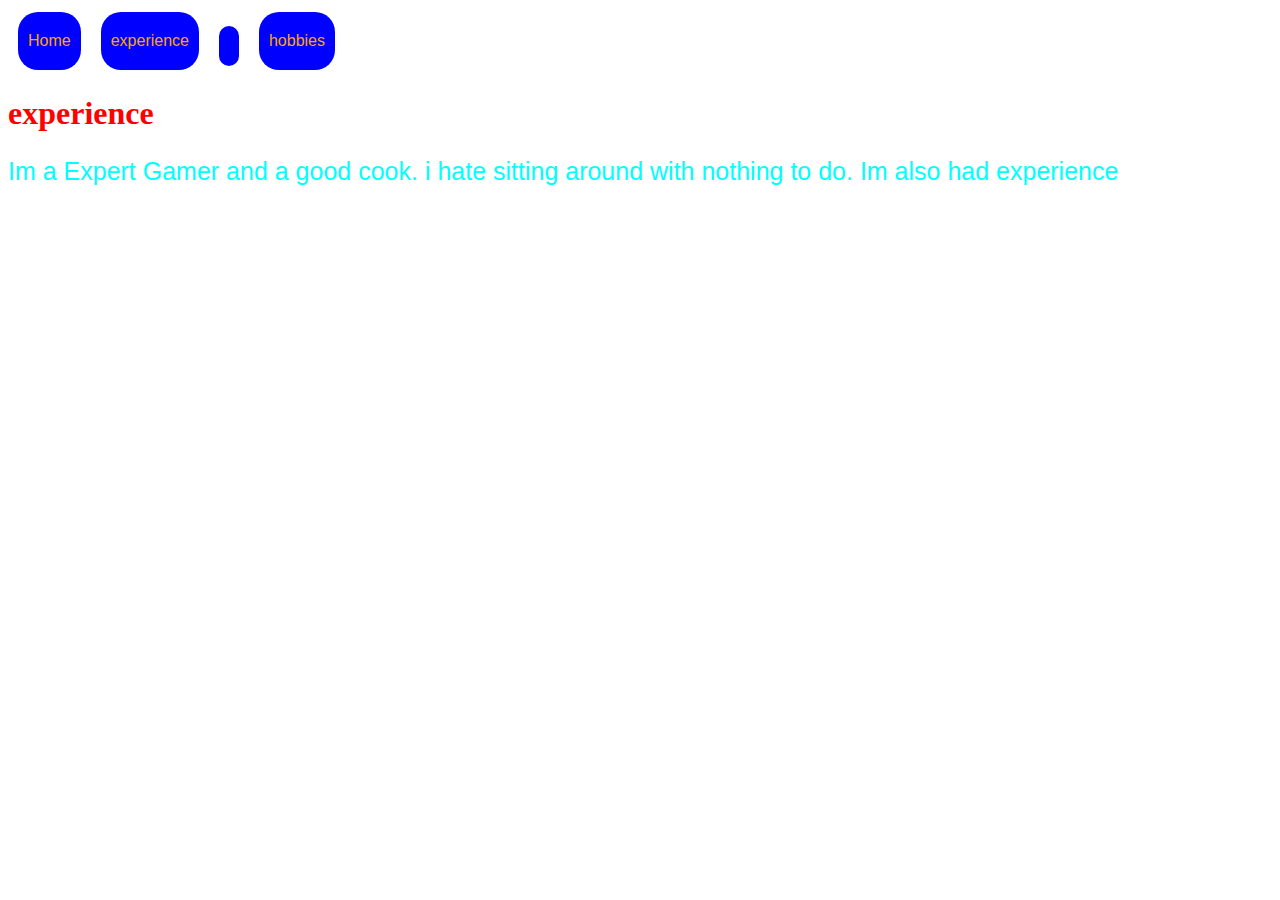
==== experience.html @ 78813d4c "first-git-push" ====
<html>
     
     <a href="Home.html"><button class_"btn1">Home</button></a
     <a href="experience.html"><button class"btn2"</button>experience<button></a>
  <a href="hobbies.html"><button class_"btn3">hobbies</button></a>
   <div class="box"
    
    <head>
         <link rel="stylesheet" href="style.css" type="text/css">
        
    </head>
    <body>
        <h1>experience</h1>
        <p>Im a Expert Gamer and a good cook. i hate sitting around with nothing to do. Im also had experience
           <p>
        <body>
            </html>
---- style.css ----
body{
  width:200%;
  height:50%;
  background-image: url(https://s-media-cache-ak0.pinimg.com/originals/01/01/c2/0101c28269fd4d2265335df663accc79.gif);
  background-size:cover;
  background-repeat:no-repeat; 
}

.box{
    background-color: white;
    border:soild-black 10px;
}

 button{
  background-color:blue;
  border:none;
  color:orange;
  padding:20px 10px;
  text-align:center; 
  font-size:16px;
  margin:4px 10px;
  cursor:pointer;
  border-radius:20px;
 }
 
 h1,p {
     color:Red;
 }
 
 p{
     font-family:"arial";
     font-size:25px;
     color:Cyan;
     
 }
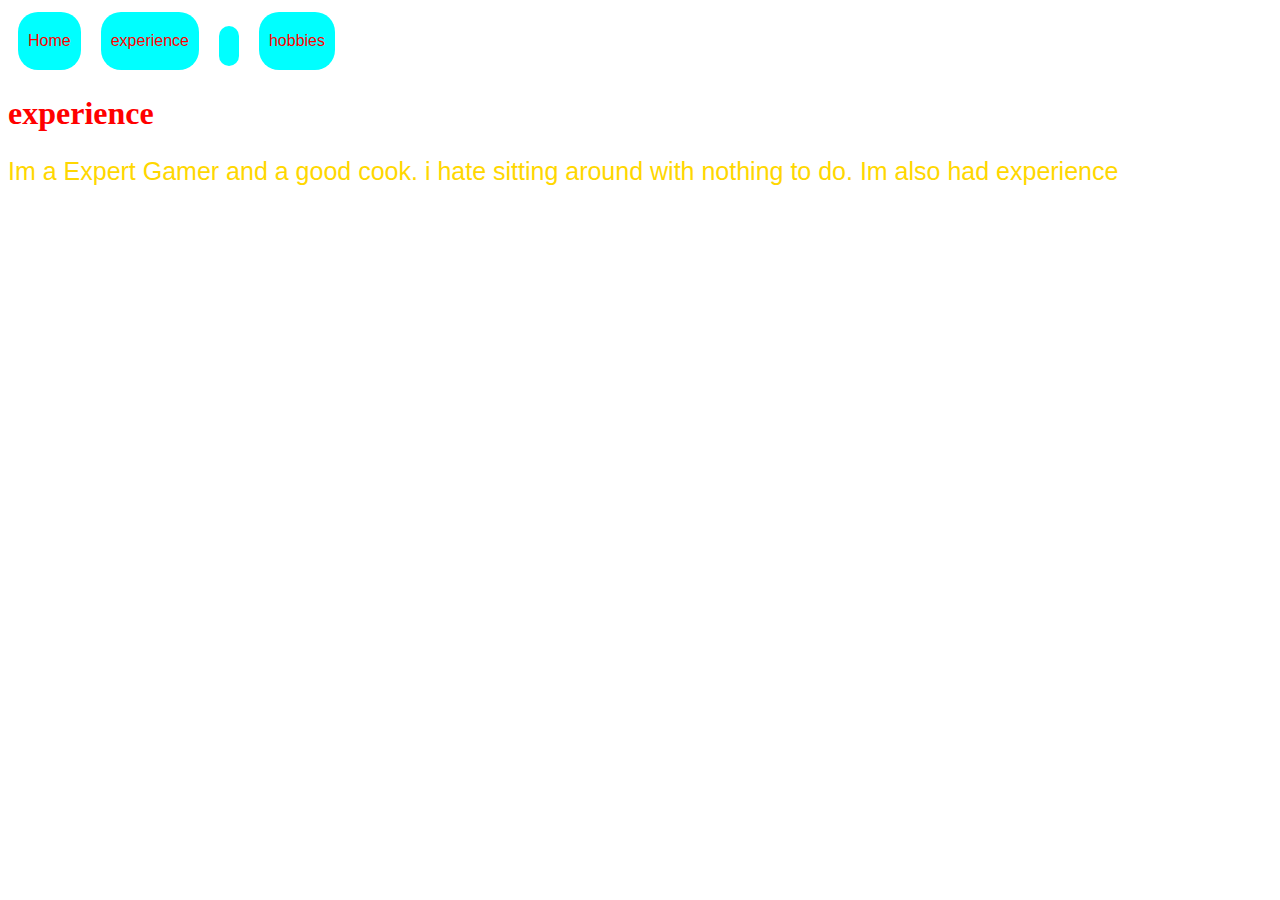
==== commit c3938abd: "update index" ====
--- a/experience.html
+++ b/experience.html
@@ -1,13 +1,14 @@
 <html>
      
-     <a href="Home.html"><button class_"btn1">Home</button></a
-     <a href="experience.html"><button class"btn2"</button>experience<button></a>
-  <a href="hobbies.html"><button class_"btn3">hobbies</button></a>
-   <div class="box"
+    
     
     <head>
          <link rel="stylesheet" href="style.css" type="text/css">
-        
+         
+        <a href="Home.html"><button class_"btn1">Home</button></a
+     <a href="experience.html"><button class"btn2"</button>experience<button></a>
+  <a href="hobbies.html"><button class_"btn3">hobbies</button></a>
+   <div class="box">
     </head>
     <body>
         <h1>experience</h1>
--- a/style.css
+++ b/style.css
@@ -3,18 +3,18 @@
   height:50%;
   background-image: url(https://s-media-cache-ak0.pinimg.com/originals/01/01/c2/0101c28269fd4d2265335df663accc79.gif);
   background-size:cover;
-  background-repeat:no-repeat; 
+  background-repeat:repeat;
 }
 
 .box{
-    background-color: white;
-    border:soild-black 10px;
+    background-color:white;
+    border:blue;20px;
 }
 
  button{
-  background-color:blue;
+  background-color:cyan;
   border:none;
-  color:orange;
+  color:red;
   padding:20px 10px;
   text-align:center; 
   font-size:16px;
@@ -30,6 +30,6 @@
  p{
      font-family:"arial";
      font-size:25px;
-     color:Cyan;
+     color:gold;
      
  }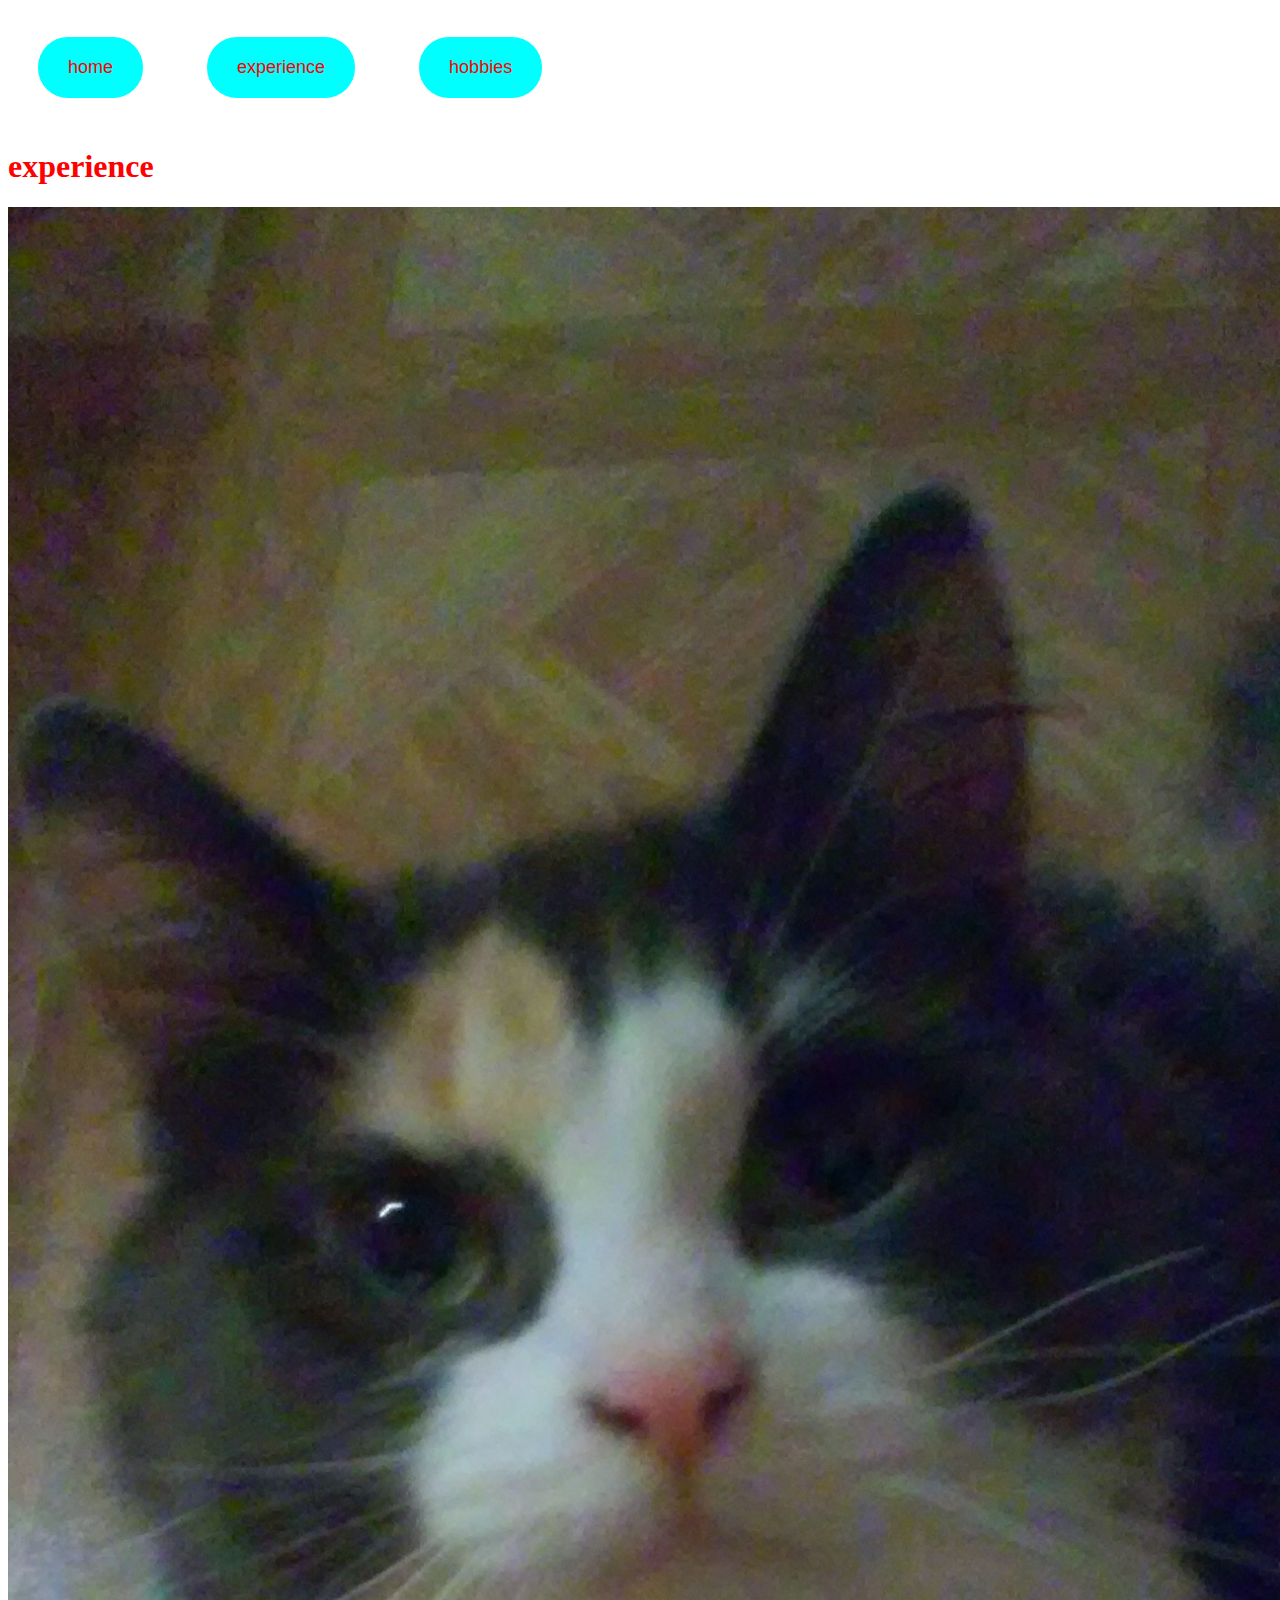
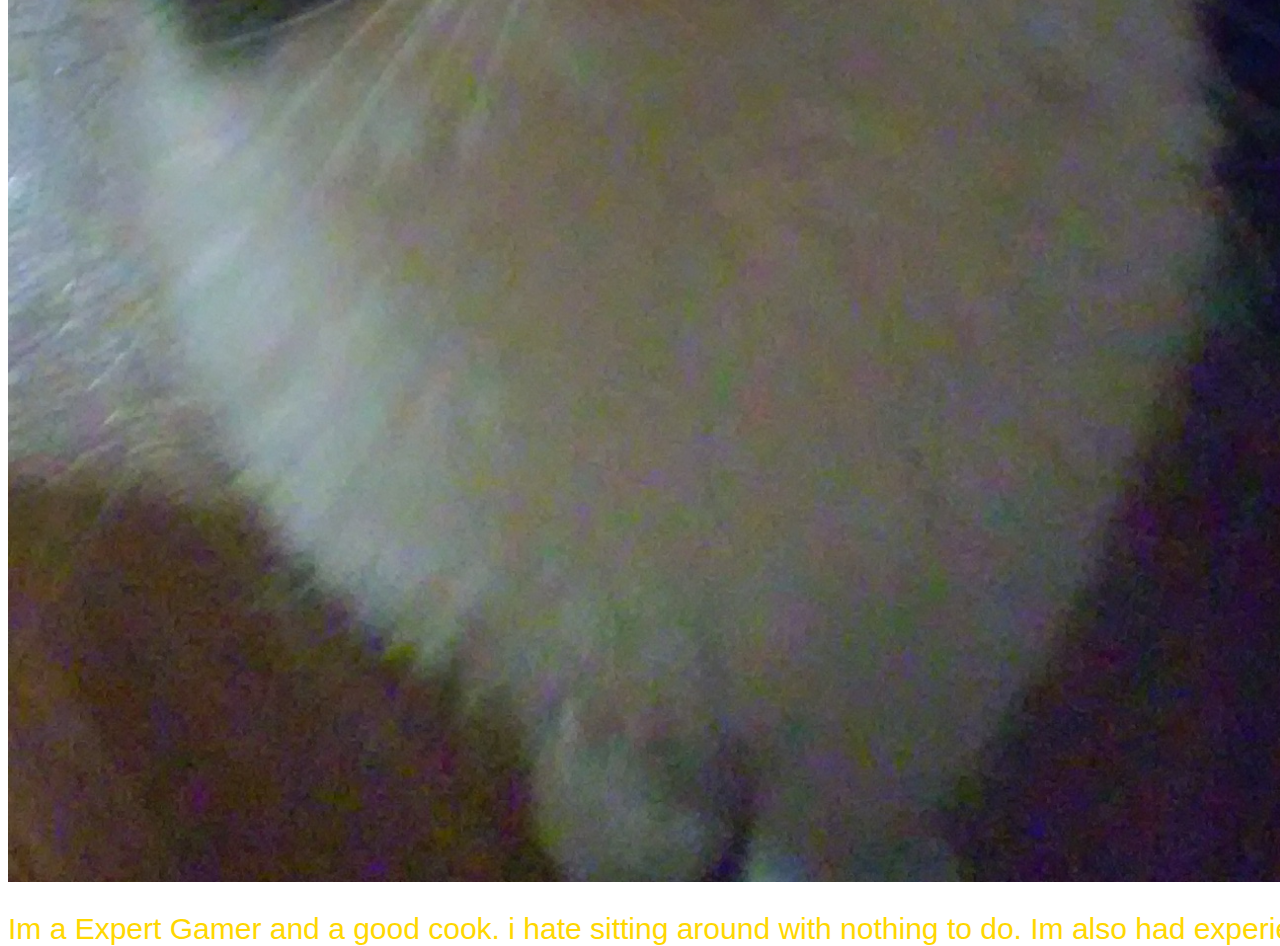
==== commit 9ac7813b: "update html" ====
--- a/experience.html
+++ b/experience.html
@@ -5,14 +5,16 @@
     <head>
          <link rel="stylesheet" href="style.css" type="text/css">
          
-        <a href="Home.html"><button class_"btn1">Home</button></a
-     <a href="experience.html"><button class"btn2"</button>experience<button></a>
-  <a href="hobbies.html"><button class_"btn3">hobbies</button></a>
+      
+      <a href="home.html"><button class="btn1">home</button></a>
+   <a href="experience.html"><button class_"btn2">experience</button></a>
+  <a href="hobbies.html"><button class="btn3">hobbies</button></a>
    <div class="box">
     </head>
     <body>
         <h1>experience</h1>
+        <img src="images/mybestfriend.jpg" width= 50%>
         <p>Im a Expert Gamer and a good cook. i hate sitting around with nothing to do. Im also had experience
-           <p>
+         when im at home my cat heaven is most and mainly my bestfriend when im at home.  <p>
         <body>
-            </html>   +            </html>  --- a/style.css
+++ b/style.css
@@ -7,20 +7,22 @@
 }
 
 .box{
+    
     background-color:white;
-    border:blue;20px;
+   border:blue;20px;
+    
 }
 
  button{
-  background-color:cyan;
-  border:none;
+  background-color:Aqua;
+  border:Black;
   color:red;
-  padding:20px 10px;
-  text-align:center; 
-  font-size:16px;
-  margin:4px 10px;
+  padding:20px 30px;
+  text-align:left; 
+  font-size:18px;
+  margin:29px 30px;
   cursor:pointer;
-  border-radius:20px;
+  border-radius:30px;
  }
  
  h1,p {
@@ -29,7 +31,8 @@
  
  p{
      font-family:"arial";
-     font-size:25px;
+     font-size:30px;
      color:gold;
      
- }+ }
+ 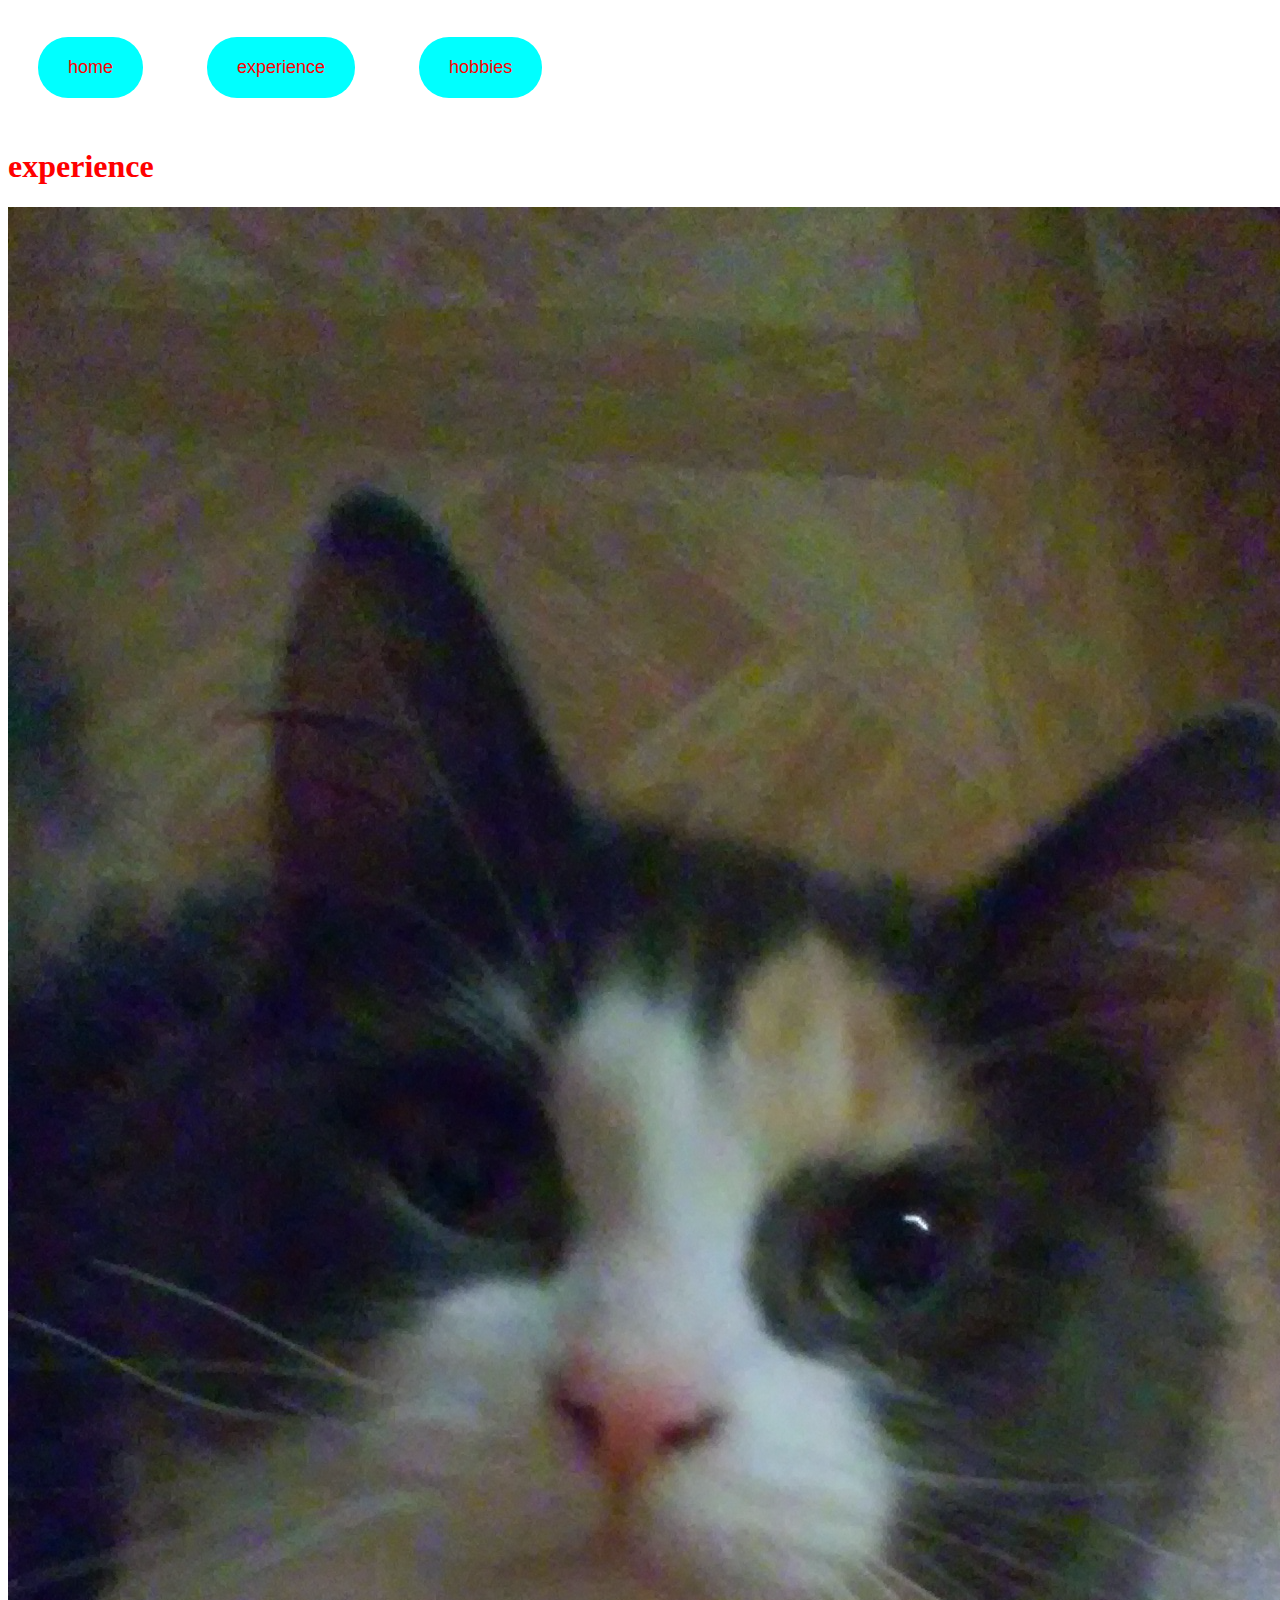
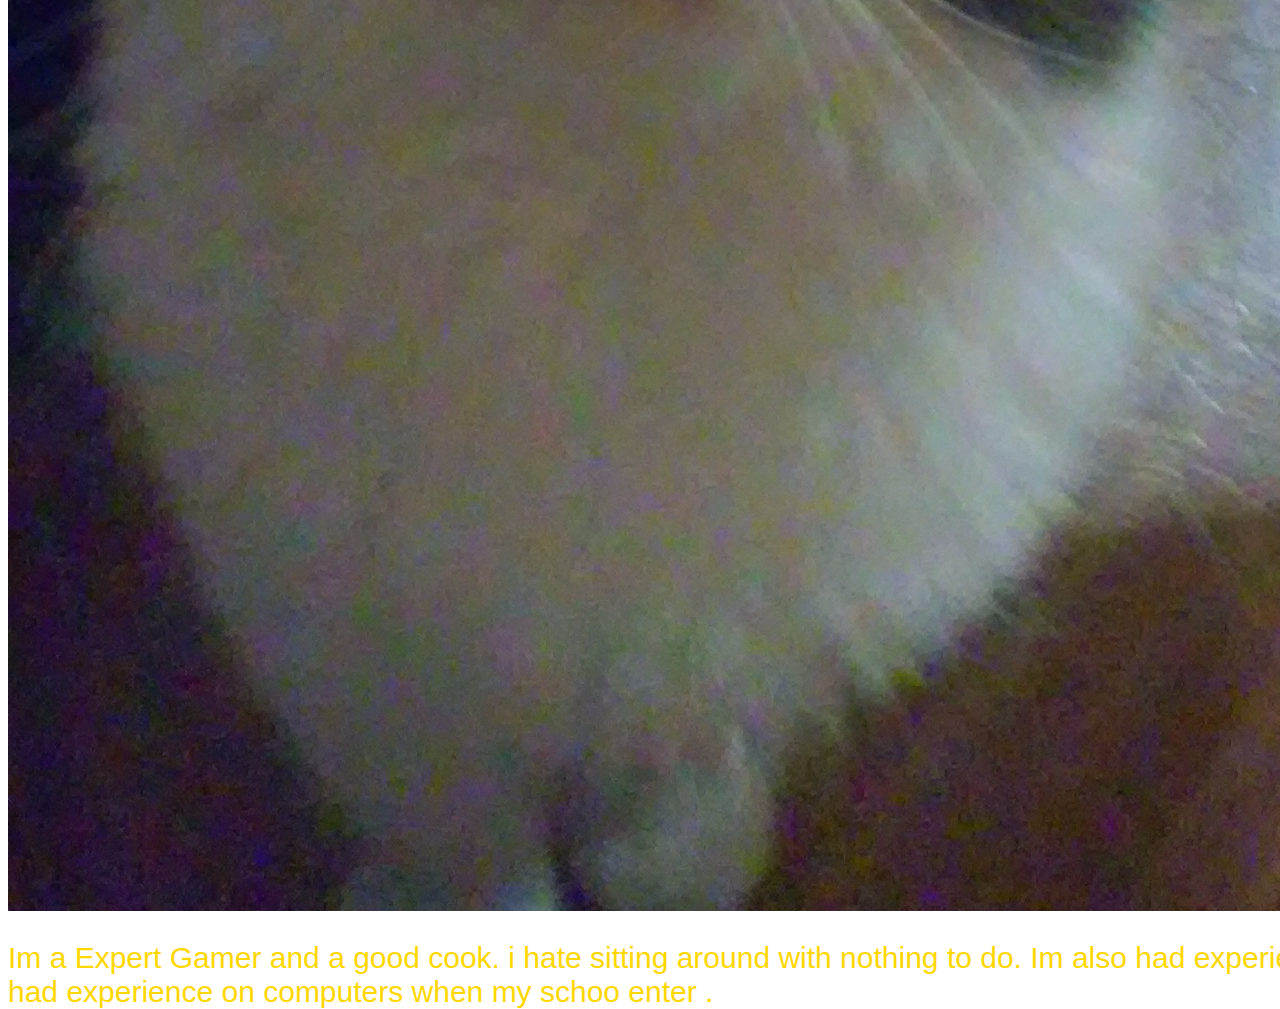
==== commit cce51232: "update website" ====
--- a/experience.html
+++ b/experience.html
@@ -13,8 +13,8 @@
     </head>
     <body>
         <h1>experience</h1>
-        <img src="images/mybestfriend.jpg" width= 50%>
+        <img src="images/mybestfriend.jpg" width= %>
         <p>Im a Expert Gamer and a good cook. i hate sitting around with nothing to do. Im also had experience
-         when im at home my cat heaven is most and mainly my bestfriend when im at home.  <p>
+         when im at home my cat heaven is most and mainly my bestfriend when im at home im i had experience on computers when my schoo enter .  <p>
         <body>
             </html>  